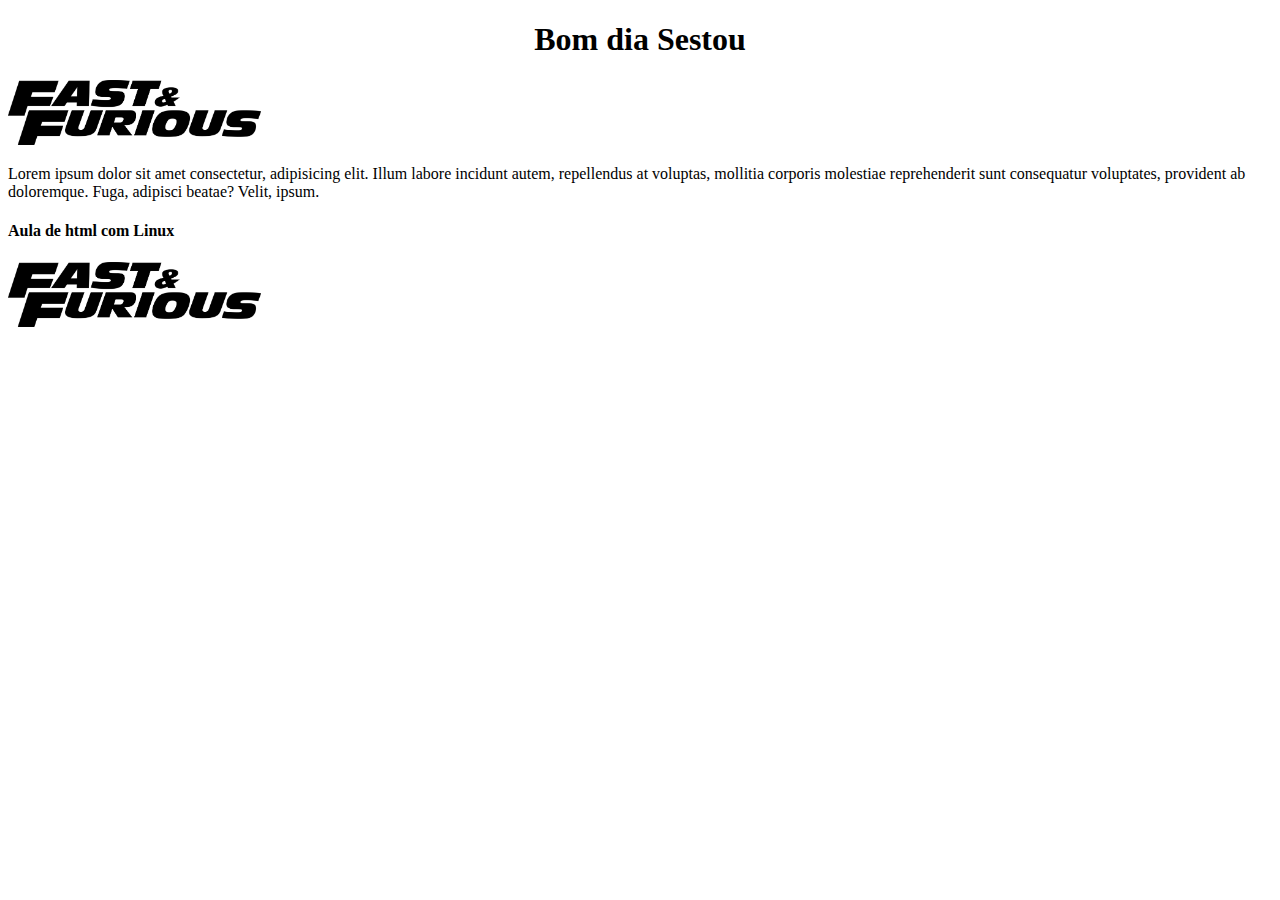
==== index.html @ da9cbb25 "enviando arquivos para o git" ====
<!DOCTYPE html>
<html lang="pt-br">
<head>
    <meta charset="UTF-8">
    <meta name="viewport" content="width=device-width, initial-scale=1.0">
    <title>Projetinho</title>
    <link rel="stylesheet" href="./css/style.css">
</head>
<body>
    <div>
        <h1> Bom dia Sestou</h1>
        <img src="./images/The-fast-and-the-furious-4.png" alt="">
       
        <p> Lorem ipsum dolor sit amet consectetur, adipisicing elit. Illum labore incidunt autem, repellendus at voluptas, mollitia corporis molestiae reprehenderit sunt consequatur voluptates, provident ab doloremque. Fuga, adipisci beatae? Velit, ipsum.</p>
        <h4> Aula de html com Linux</h4>
    </div>
    <header>
        <img src="./images/The-fast-and-the-furious-4.png" alt="">
    </header>
</body>
</html>
---- css/style.css ----
div h1{
    font-style: italic color rgb(42, 42, 163);
    text-align: center;

}
img{
    width: 20%;
}
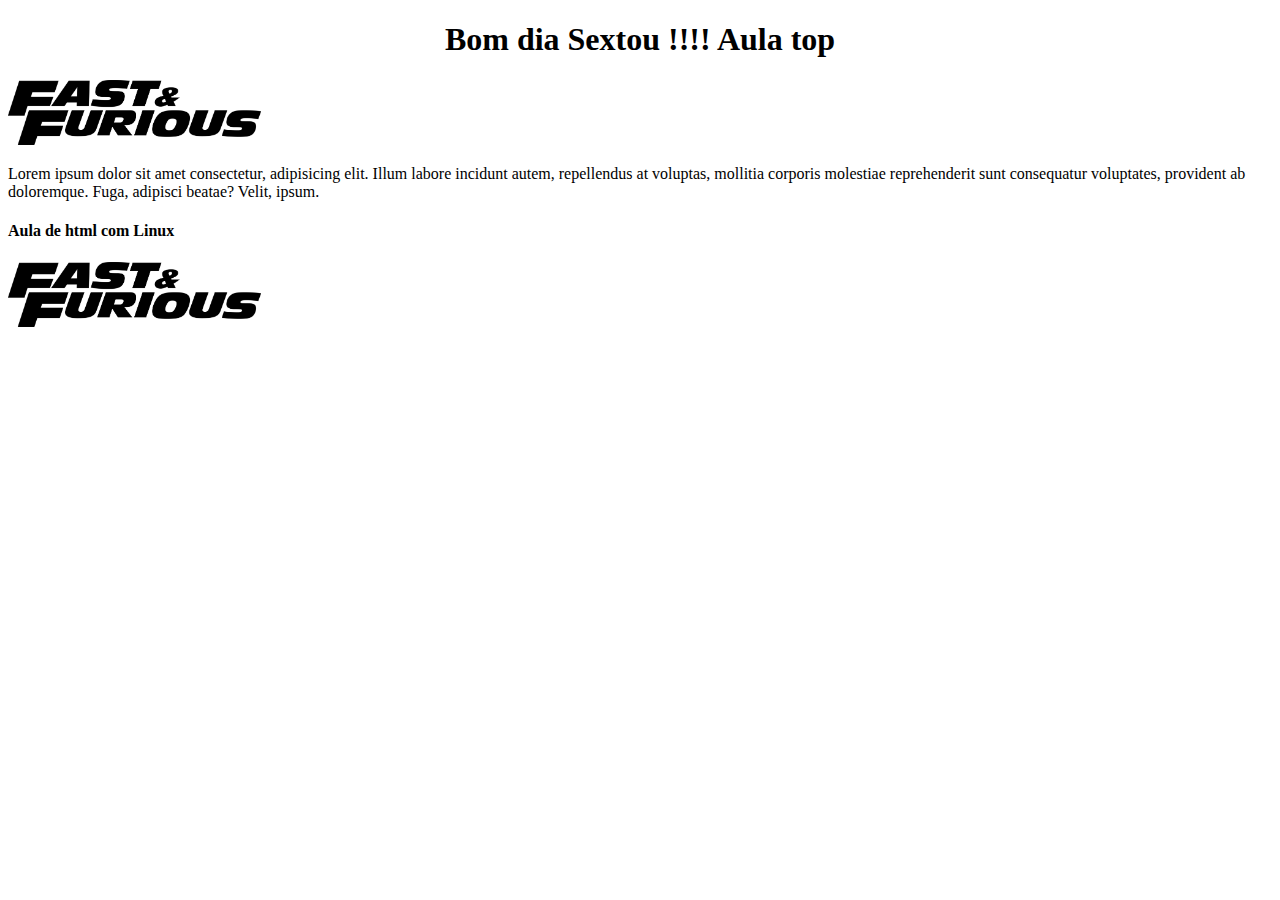
==== commit 5f15090f: "aula top" ====
--- a/index.html
+++ b/index.html
@@ -8,7 +8,7 @@
 </head>
 <body>
     <div>
-        <h1> Bom dia Sestou</h1>
+        <h1> Bom dia Sextou !!!! Aula top </h1>
         <img src="./images/The-fast-and-the-furious-4.png" alt="">
        
         <p> Lorem ipsum dolor sit amet consectetur, adipisicing elit. Illum labore incidunt autem, repellendus at voluptas, mollitia corporis molestiae reprehenderit sunt consequatur voluptates, provident ab doloremque. Fuga, adipisci beatae? Velit, ipsum.</p>
